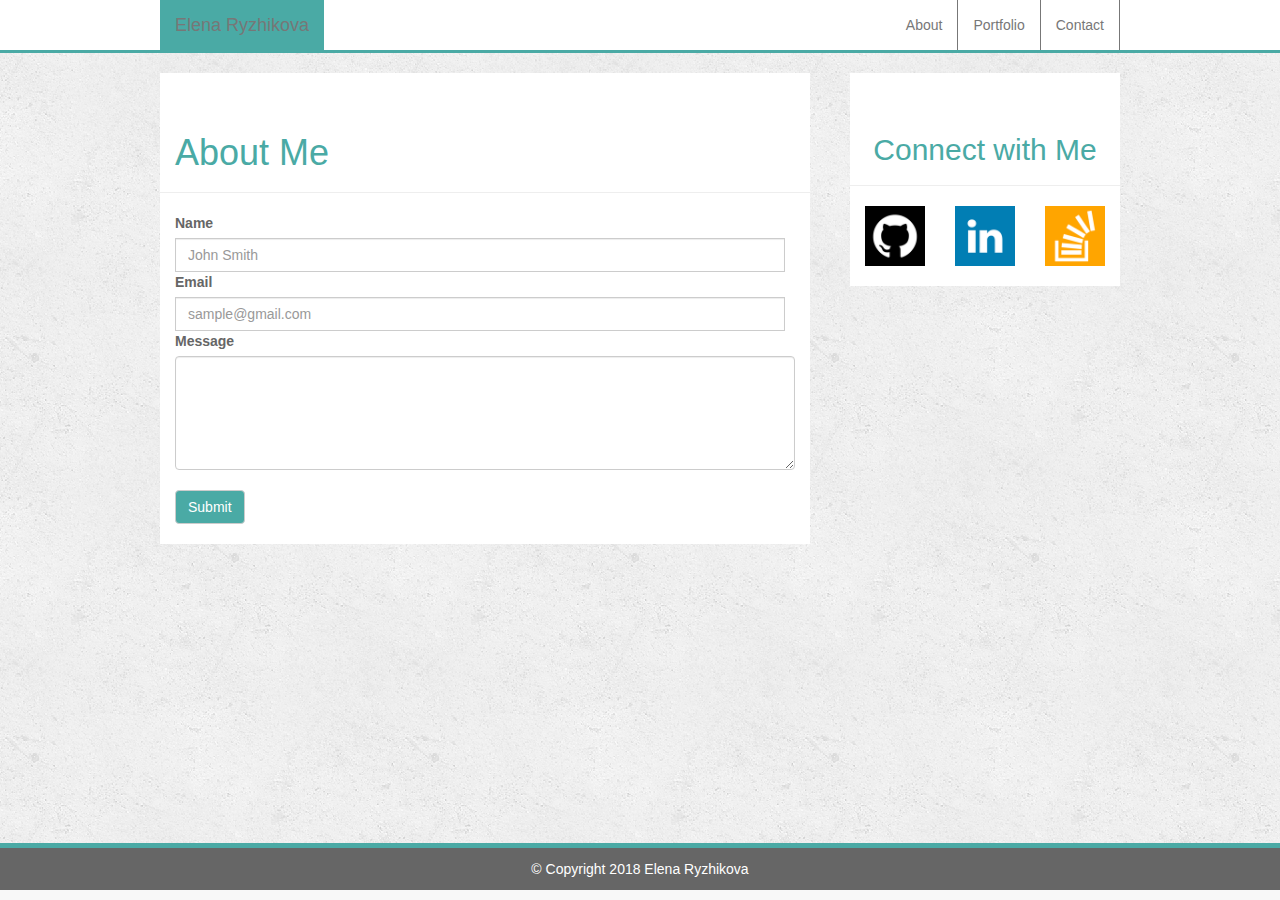
==== contact.html @ 623f5005 "Bootstrap-Portfolio" ====
<!DOCTYPE html>
<html lang="en-us">

<head>

	<meta charset="UTF-8">
	

	<title>Bootstrap-Portfolio</title>

	<link rel="stylesheet" href="https://maxcdn.bootstrapcdn.com/bootstrap/3.3.7/css/bootstrap.min.css" integrity="sha384-BVYiiSIFeK1dGmJRAkycuHAHRg32OmUcww7on3RYdg4Va+PmSTsz/K68vbdEjh4u" crossorigin="anonymous">

	<link rel="stylesheet" type="text/css" href="style.css">

</head>

<body>

	<header id= "myHeader">
    <div class="container">
      <nav class="navbar navbar-default">
        <div class="container-fluid">
          <div class="navbar-header">
            <button type="button" class="navbar-toggle collapsed" data-toggle="collapse" data-target="#bs-example-navbar-collapse-1" aria-expanded="false">
              <span class="sr-only">Toggle navigation</span>
              <span class="icon-bar"></span>
              <span class="icon-bar"></span>
              <span class="icon-bar"></span>
            </button>
            <span class="navbar-brand">Elena Ryzhikova</span>
          </div>
          <div class="collapse navbar-collapse" id="bs-example-navbar-collapse-1">
            <ul class="nav navbar-nav navbar-right">
              <li><a href="index.html">About</a></li>
              <li><a href="portfolio.html">Portfolio</a></li>
              <li><a href="contact.html">Contact</a></li>
            </ul>
          </div>
        </div>
      </nav>
    </div>
  </header>

  <!-- Page container -->
  <div class="container">
  <!--  Row for entire body of page -->
    <div class="row">

      <!-- About Me Section -->
        <div id="aboutMe" class="col-md-8">
          <!-- Title -->
          <div class="row">
            <div class="page-header col-xs-12">
              <h1>About Me</h1>
            </div>
          </div> <!-- End Title Row -->
          <!-- Image and Paragraph -->
          <div class="row">
          <div class="col-md-12">
     
     <form>
     <label for="myName">Name</label>
<div class="input-group">
  <!-- <span class="input-group-addon" id="basic-addon3">John Smith</span> -->
  <input placeholder="John Smith" type="text" class="form-control" id="myName" aria-describedby="basic-addon3">
</div>

<label for="myEmail">Email</label>
<div class="input-group">
  <!-- <span class="input-group-addon" id="basic-addon3">sample@gmail.com</span> -->
  <input placeholder="sample@gmail.com" type="text" class="form-control" id="myEmail" aria-describedby="basic-addon3">
</div>

<label for="myMessage">Message</label>
<textarea class="form-control" id="message" name="message"  rows="5">     
</textarea>
<br>

<button type="submit" class="btn btn-default">Submit</button>






</form>

            </div>
            <!-- </div> -->
          </div> <!-- End Image and Paragraph Row -->
        </div> <!-- End About Me Column -->

        <!-- Connect With Me column -->

        <div id="myConnect" class="col-md-4">
          <div class="row">
            <div class="page-header col-md-12 text-center">
              <h2>Connect with Me</h2>
            </div>
          </div>        
          <!-- Social Icons -->
          <div class="row">
            <div class="col-xs-4">
              <a href="https://github.com/earyzhikova" target="_blank">
                <img class="img-responsive" src="images/git.png" alt="myGitHub">
              </a>
            </div>
            <div class="col-xs-4">
              <a href="https://www.linkedin.com/feed/" target="_blank">
                <img class="img-responsive" src="images/li.png" alt="mylinkedIn">
              </a>
            </div>
            <div class="col-xs-4">
              <a href="https://stackoverflow.com/users/9189530/elena" target="_blank">
                <img class="img-responsive" src="images/stack.png" alt="mystackoverflow">
              </a>    		
            </div>
          </div> <!-- End Social Icon Row -->
        </div> <!-- End Connect with me Column -->

      </div> <!-- End row that contains entire page -->
    </div> <!-- Ends div container -->

  <footer class="navbar navbar-default navbar-fixed-bottom">
    <!-- <div class="container"> -->
      <p id="myFooter">&copy; Copyright 2018 Elena Ryzhikova</p>
    <!-- </div> -->
  </footer>

  <script src="https://maxcdn.bootstrapcdn.com/bootstrap/3.3.7/js/bootstrap.min.js" integrity="sha384-Tc5IQib027qvyjSMfHjOMaLkfuWVxZxUPnCJA7l2mCWNIpG9mGCD8wGNIcPD7Txa" crossorigin="anonymous"></script>	
</body>
</html>
---- style.css ----
*{
	box-sizing: border-box;
}


body {
	background-image: url('images/concrete_seamless/concrete_seamless.png');
}

.container {
	width: 960px;
	overflow: auto;
}

.navbar-brand {
	background-color: #4aaaa5;
	color: white;
}

#bs-example-navbar-collapse-1{
	background-color: white;
}

#myHeader {
	border-bottom: 3px solid #4aaaa5;
	background-color: white;
}

.page-header {
	color: #4aaaa5;
}
 
.navbar {
	border:none;
	margin-bottom: 0;
}

.navbar-collapse {
	padding-right: 0;
	padding-left: 0;
}

 .navbar-brand {
	color: white;
}


#aboutMe {
	background: white;
	margin-top: 20px;
	padding-bottom: 20px;
	float: left;
	width: 650px;
}

#myConnect {
	background: white;
	padding-bottom: 20px;
	float: right;
	width: 270px;
	margin-top: 20px;
}

#basic-addon3 {
	background-color: white;
	border-left: none;
}

p{
	line-height: 300%;
	text-align: left;
}

img {
	width: 280px;
	height: 200px;
	position: relative;
}
 nav a  {
	color: #777777;
	text-decoration: none;
	padding: 20px 0 20px 0;
	border-right: 1px solid #777777;
	}

.center-block {
	width: 260px;
	top: 140px;
  	display: block;
  	margin: 0 0 10px 10px;
  	z-index: 1;
  	position: absolute;
  	background-color: #4aaaa5;
  	text-align:center;
  	color: white;
	}


#myProfilePhoto {
	width: 200px;
	height: 240px;
	float: left;
	padding: 10px;

	}

#myFooter{
	background-color: #666666;
	color: white;
	border-top: 5px solid #4aaaa5;
	text-align-last: center;
}

#portimg{
	padding: 10px;
}

label {
	color: #666666;
}

.btn-default {
	background-color: #4aaaa5;
	color: white;
}
 
#bs-example-navbar-collapse-1 {
	/*border-bottom: 3px solid #4aaaa5;*/
}

.container-fluid {
	padding-right: 0;
	padding-left: 0;
}

#myEmail, #myName {
	width: 610px;
}
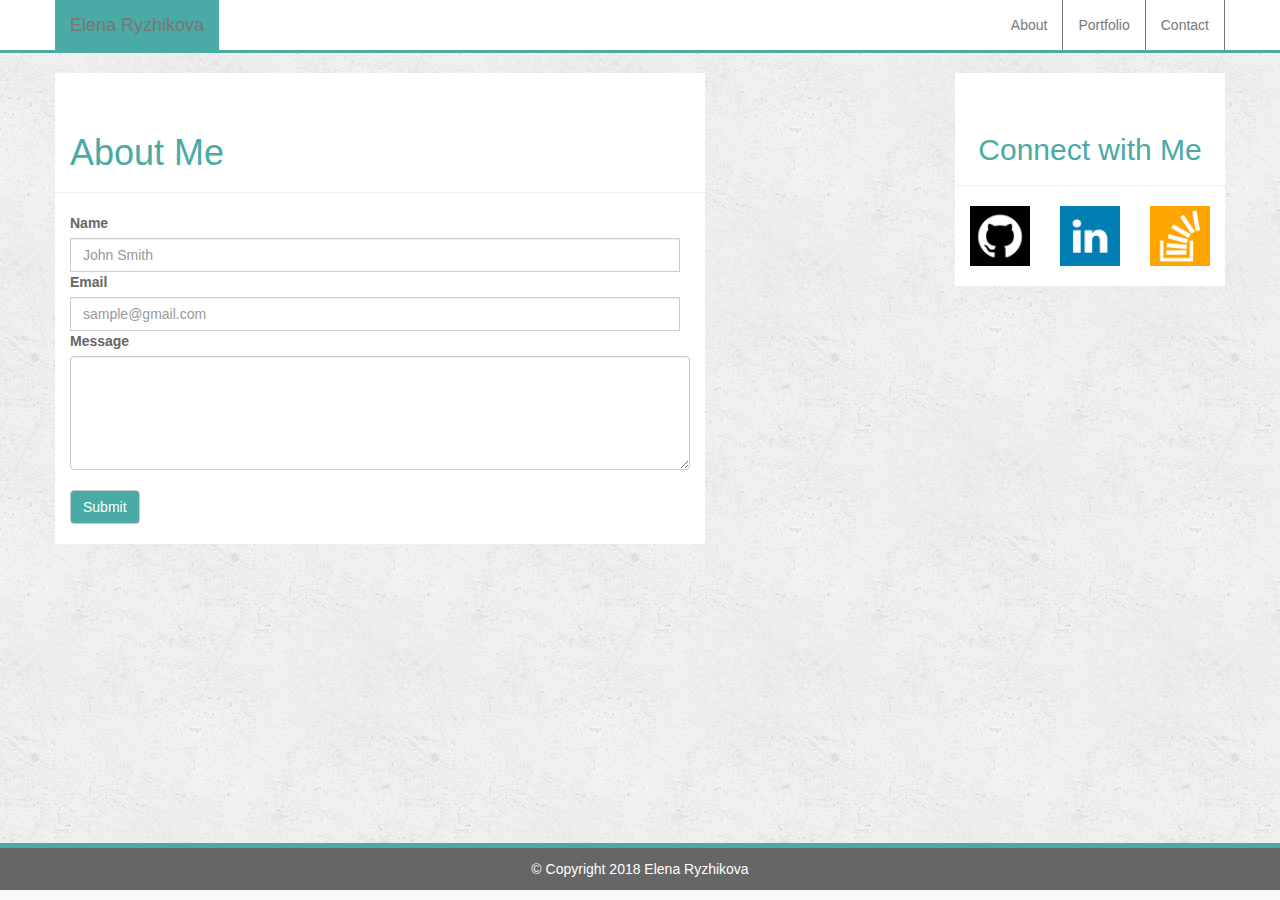
==== commit fca8f50d: "Bootstrap Portfolio" ====
--- a/contact.html
+++ b/contact.html
@@ -43,87 +43,87 @@
 
   <!-- Page container -->
   <div class="container">
-  <!--  Row for entire body of page -->
+    <!--  Row for entire body of page -->
     <div class="row">
 
       <!-- About Me Section -->
-        <div id="aboutMe" class="col-md-8">
-          <!-- Title -->
-          <div class="row">
-            <div class="page-header col-xs-12">
-              <h1>About Me</h1>
+      <div id="aboutMe" class="col-md-8">
+        <!-- Title -->
+        <div class="row">
+          <div class="page-header col-xs-12">
+            <h1>About Me</h1>
+          </div>
+        </div> <!-- End Title Row -->
+        <!-- Image and Paragraph -->
+        <div class="row">
+          <div class="col-md-12">
+           
+           <form>
+             <label for="myName">Name</label>
+             <div class="input-group">
+              <!-- <span class="input-group-addon" id="basic-addon3">John Smith</span> -->
+              <input placeholder="John Smith" type="text" class="form-control" id="myName" aria-describedby="basic-addon3">
             </div>
-          </div> <!-- End Title Row -->
-          <!-- Image and Paragraph -->
-          <div class="row">
-          <div class="col-md-12">
-     
-     <form>
-     <label for="myName">Name</label>
-<div class="input-group">
-  <!-- <span class="input-group-addon" id="basic-addon3">John Smith</span> -->
-  <input placeholder="John Smith" type="text" class="form-control" id="myName" aria-describedby="basic-addon3">
-</div>
 
-<label for="myEmail">Email</label>
-<div class="input-group">
-  <!-- <span class="input-group-addon" id="basic-addon3">sample@gmail.com</span> -->
-  <input placeholder="sample@gmail.com" type="text" class="form-control" id="myEmail" aria-describedby="basic-addon3">
-</div>
+            <label for="myEmail">Email</label>
+            <div class="input-group">
+              <!-- <span class="input-group-addon" id="basic-addon3">sample@gmail.com</span> -->
+              <input placeholder="sample@gmail.com" type="text" class="form-control" id="myEmail" aria-describedby="basic-addon3">
+            </div>
 
-<label for="myMessage">Message</label>
-<textarea class="form-control" id="message" name="message"  rows="5">     
-</textarea>
-<br>
+            <label for="myMessage">Message</label>
+            <textarea class="form-control" id="message" name="message"  rows="5">     
+            </textarea>
+            <br>
 
-<button type="submit" class="btn btn-default">Submit</button>
+            <button type="submit" class="btn btn-default">Submit</button>
 
 
 
 
 
 
-</form>
+          </form>
 
-            </div>
-            <!-- </div> -->
-          </div> <!-- End Image and Paragraph Row -->
-        </div> <!-- End About Me Column -->
+        </div>
+        <!-- </div> -->
+      </div> <!-- End Image and Paragraph Row -->
+    </div> <!-- End About Me Column -->
 
-        <!-- Connect With Me column -->
+    <!-- Connect With Me column -->
 
-        <div id="myConnect" class="col-md-4">
-          <div class="row">
-            <div class="page-header col-md-12 text-center">
-              <h2>Connect with Me</h2>
-            </div>
-          </div>        
-          <!-- Social Icons -->
-          <div class="row">
-            <div class="col-xs-4">
-              <a href="https://github.com/earyzhikova" target="_blank">
-                <img class="img-responsive" src="images/git.png" alt="myGitHub">
-              </a>
-            </div>
-            <div class="col-xs-4">
-              <a href="https://www.linkedin.com/feed/" target="_blank">
-                <img class="img-responsive" src="images/li.png" alt="mylinkedIn">
-              </a>
-            </div>
-            <div class="col-xs-4">
-              <a href="https://stackoverflow.com/users/9189530/elena" target="_blank">
-                <img class="img-responsive" src="images/stack.png" alt="mystackoverflow">
-              </a>    		
-            </div>
-          </div> <!-- End Social Icon Row -->
-        </div> <!-- End Connect with me Column -->
+    <div id="myConnect" class="col-md-4">
+      <div class="row">
+        <div class="page-header col-md-12 text-center">
+          <h2>Connect with Me</h2>
+        </div>
+      </div>        
+      <!-- Social Icons -->
+      <div class="row">
+        <div class="col-xs-4">
+          <a href="https://github.com/earyzhikova" target="_blank">
+            <img class="img-responsive" src="images/git.png" alt="myGitHub">
+          </a>
+        </div>
+        <div class="col-xs-4">
+          <a href="https://www.linkedin.com/feed/" target="_blank">
+            <img class="img-responsive" src="images/li.png" alt="mylinkedIn">
+          </a>
+        </div>
+        <div class="col-xs-4">
+          <a href="https://stackoverflow.com/users/9189530/elena" target="_blank">
+            <img class="img-responsive" src="images/stack.png" alt="mystackoverflow">
+          </a>    		
+        </div>
+      </div> <!-- End Social Icon Row -->
+    </div> <!-- End Connect with me Column -->
 
-      </div> <!-- End row that contains entire page -->
-    </div> <!-- Ends div container -->
+  </div> <!-- End row that contains entire page -->
+</div> <!-- Ends div container -->
 
-  <footer class="navbar navbar-default navbar-fixed-bottom">
-    <!-- <div class="container"> -->
-      <p id="myFooter">&copy; Copyright 2018 Elena Ryzhikova</p>
+<footer class="navbar navbar-default navbar-fixed-bottom">
+  <!-- <div class="container"> -->
+    <p id="myFooter">&copy; Copyright 2018 Elena Ryzhikova</p>
     <!-- </div> -->
   </footer>
 
--- a/style.css
+++ b/style.css
@@ -7,11 +7,11 @@
 	background-image: url('images/concrete_seamless/concrete_seamless.png');
 }
 
-.container {
+/*.container {
 	width: 960px;
 	overflow: auto;
 }
-
+*/
 .navbar-brand {
 	background-color: #4aaaa5;
 	color: white;
@@ -42,6 +42,10 @@
 
  .navbar-brand {
 	color: white;
+}
+
+nav a {
+	border-right: 1px solid #4aaaa5;
 }
 
 
